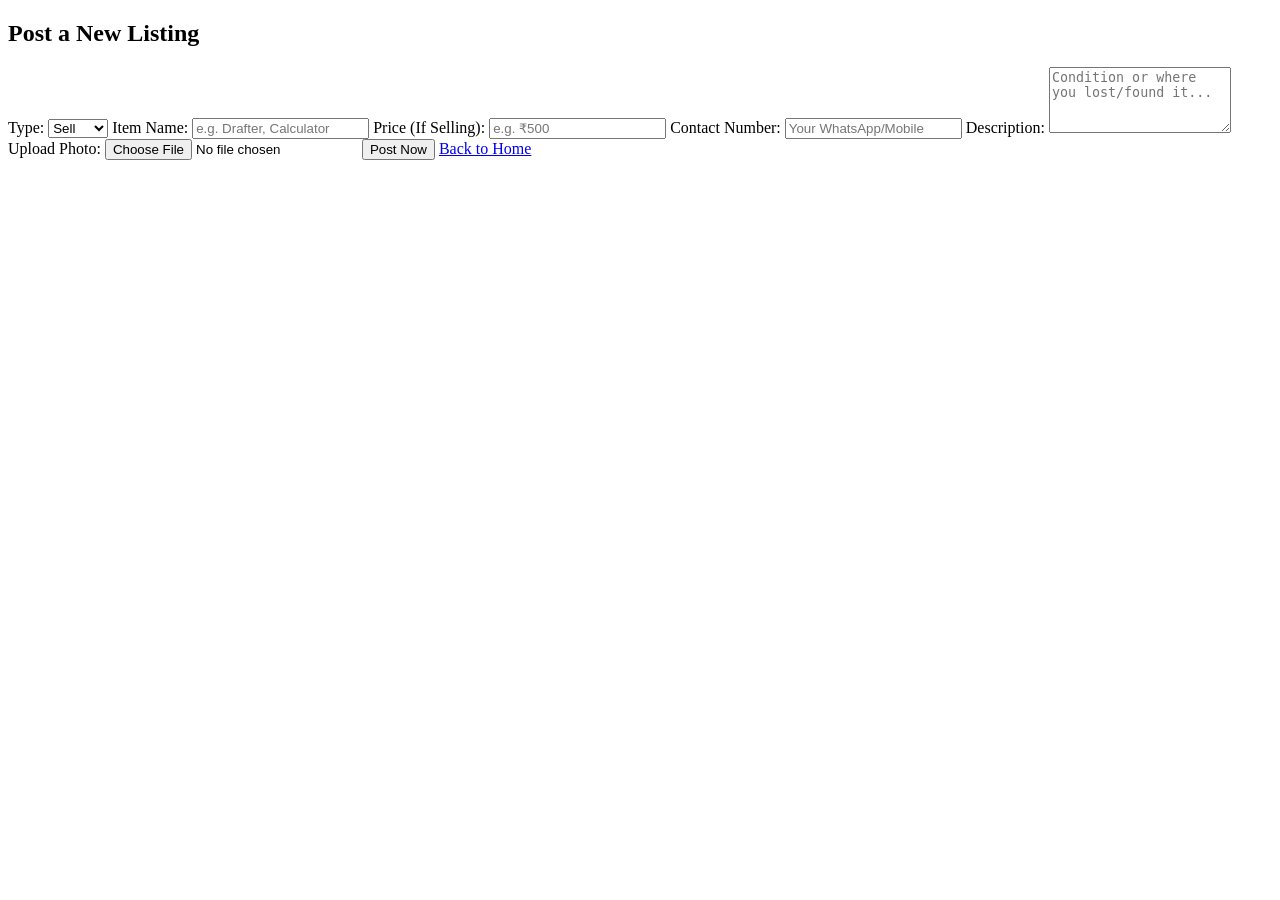
==== templates/add_item.html @ 750b4cea "Initial commit of MITS Market" ====
<!DOCTYPE html>
<html lang="en">
<head>
    <title>Post New Item - MITS</title>
    <link rel="stylesheet" href="{{ url_for('static', filename='style.css') }}">
</head>
<body>
    <div class="form-container">
        <h2>Post a New Listing</h2>
        <form action="/add" method="POST" enctype="multipart/form-data">
            <label>Type:</label>
            <select name="type">
                <option value="Sell">Sell</option>
                <option value="Lost">Lost</option>
                <option value="Found">Found</option>
            </select>

            <label>Item Name:</label>
            <input type="text" name="title" placeholder="e.g. Drafter, Calculator" required>

            <label>Price (If Selling):</label>
            <input type="text" name="price" placeholder="e.g. ₹500">

            <label>Contact Number:</label>
            <input type="text" name="contact" placeholder="Your WhatsApp/Mobile" required>

            <label>Description:</label>
            <textarea name="desc" rows="4" placeholder="Condition or where you lost/found it..."></textarea>

            <label>Upload Photo:</label>
            <input type="file" name="image" accept="image/*">

            <button type="submit" class="btn">Post Now</button>
            <a href="/" class="cancel-link">Back to Home</a>
        </form>
    </div>
</body>
</html>
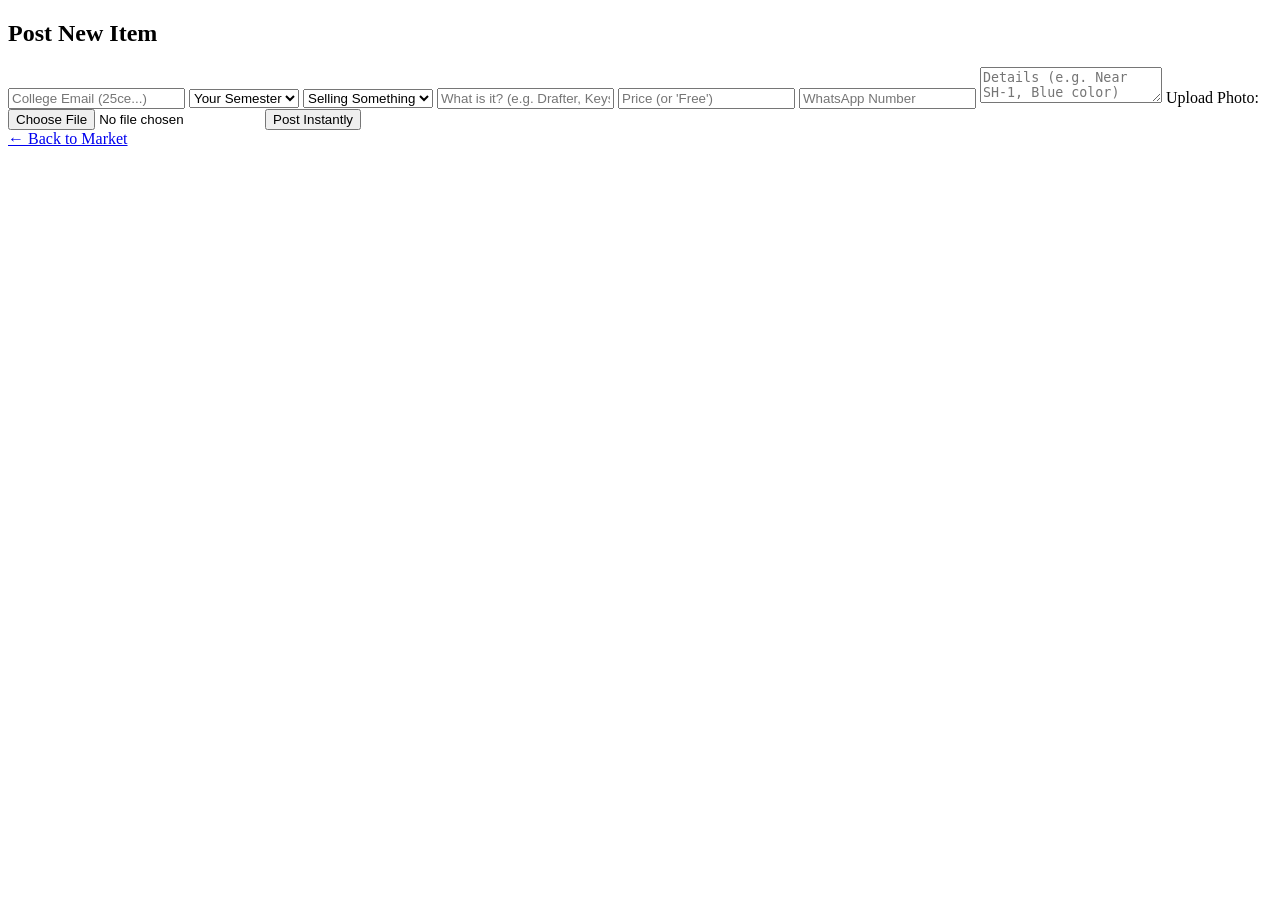
==== commit a58e436e: "Integrated Auto-Detect and Developer Badge" ====
--- a/templates/add_item.html
+++ b/templates/add_item.html
@@ -1,38 +1,42 @@
 <!DOCTYPE html>
 <html lang="en">
 <head>
-    <title>Post New Item - MITS</title>
+    <meta charset="UTF-8">
+    <meta name="viewport" content="width=device-width, initial-scale=1.0">
+    <title>Post Item - MITS</title>
     <link rel="stylesheet" href="{{ url_for('static', filename='style.css') }}">
 </head>
 <body>
     <div class="form-container">
-        <h2>Post a New Listing</h2>
-        <form action="/add" method="POST" enctype="multipart/form-data">
-            <label>Type:</label>
-            <select name="type">
-                <option value="Sell">Sell</option>
-                <option value="Lost">Lost</option>
-                <option value="Found">Found</option>
+        <h2>Post New Item</h2>
+        <form method="POST" enctype="multipart/form-data">
+            <input type="email" name="email" placeholder="College Email (25ce...) " required>
+            
+            <select name="semester" required>
+                <option value="" disabled selected>Your Semester</option>
+                <option value="1">1st Semester</option>
+                <option value="2">2nd Semester</option>
+                <option value="3">3rd Semester</option>
+                <option value="4">4th Semester</option>
             </select>
 
-            <label>Item Name:</label>
-            <input type="text" name="title" placeholder="e.g. Drafter, Calculator" required>
+            <select name="type" required>
+                <option value="Sell">Selling Something</option>
+                <option value="Lost">Lost Item</option>
+                <option value="Found">Found Item</option>
+            </select>
 
-            <label>Price (If Selling):</label>
-            <input type="text" name="price" placeholder="e.g. ₹500">
-
-            <label>Contact Number:</label>
-            <input type="text" name="contact" placeholder="Your WhatsApp/Mobile" required>
-
-            <label>Description:</label>
-            <textarea name="desc" rows="4" placeholder="Condition or where you lost/found it..."></textarea>
-
+            <input type="text" name="title" placeholder="What is it? (e.g. Drafter, Keys)" required>
+            <input type="text" name="price" placeholder="Price (or 'Free')">
+            <input type="text" name="contact" placeholder="WhatsApp Number" required>
+            <textarea name="desc" placeholder="Details (e.g. Near SH-1, Blue color)"></textarea>
+            
             <label>Upload Photo:</label>
-            <input type="file" name="image" accept="image/*">
-
-            <button type="submit" class="btn">Post Now</button>
-            <a href="/" class="cancel-link">Back to Home</a>
+            <input type="file" name="image">
+            
+            <button type="submit" class="btn">Post Instantly</button>
         </form>
+        <a href="/">← Back to Market</a>
     </div>
 </body>
 </html>
